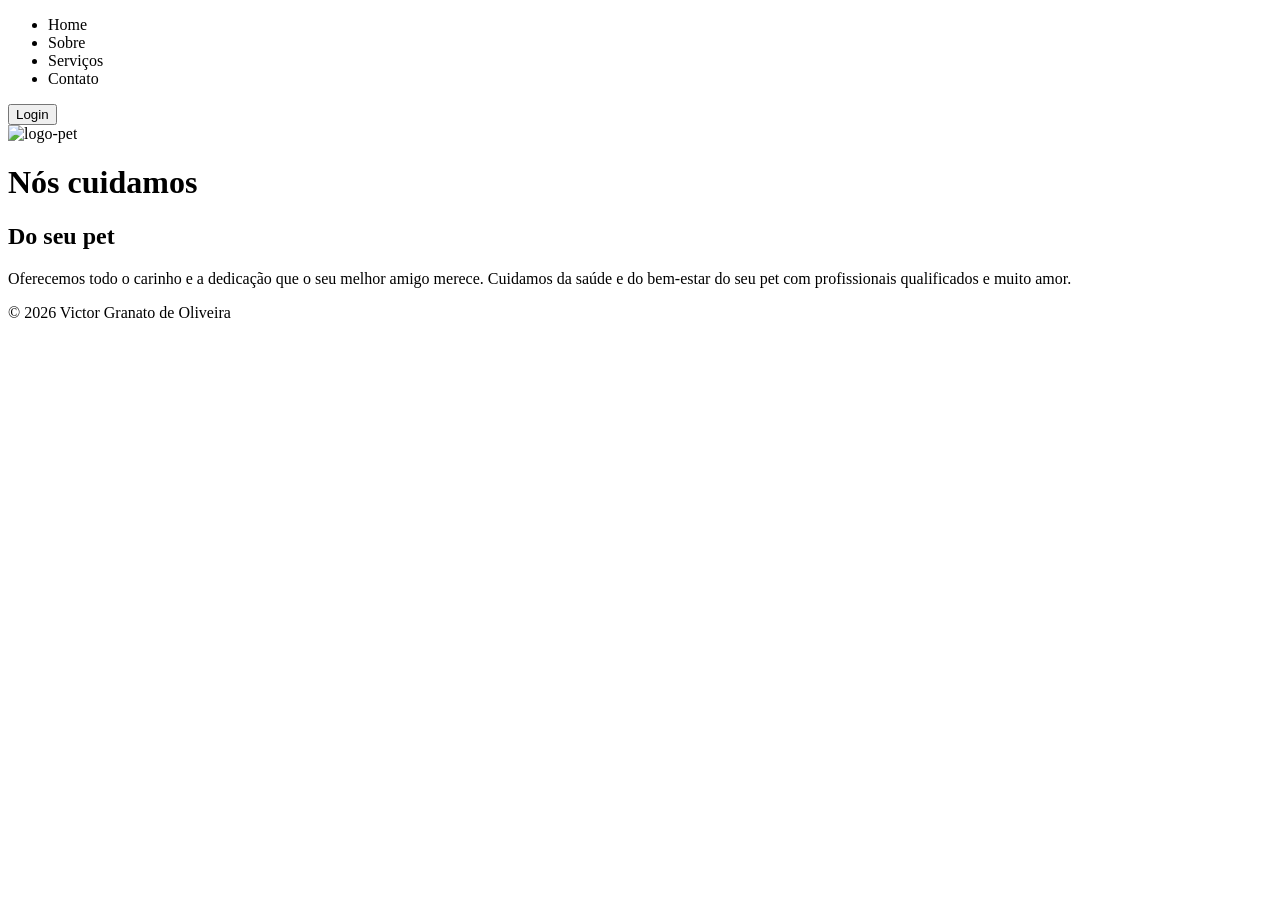
==== index.html @ 25aad233 "Add files via upload" ====
<!DOCTYPE html>
<html lang="en">
<head>
    <meta charset="UTF-8">
    <meta name="viewport" content="width=device-width, initial-scale=1.0">
    <title>Pet Victor</title>
    <link rel="stylesheet" href="">
    <link rel="preconnect" href="https://fonts.googleapis.com">
    <link rel="preconnect" href="https://fonts.gstatic.com" crossorigin>
    <link href="https://fonts.googleapis.com/css2?family=Hanken+Grotesk:ital,wght@0,100..900;1,100..900&display=swap"
        rel="stylesheet">
</head>
<body>
    <header>
        <nav>
            <ul>
                <li><a>Home</a></li>
                <li><a>Sobre</a></li>
                <li><a>Serviços</a></li>
                <li><a>Contato</a></li>
            </ul>
        </nav>
        <button class="botao-login">Login</button>
    </header>
    <main>
        <img src="./img/logo.jpg" alt="logo-pet" class="logo">
        <div class="texto">
            <h1 class="titulo">Nós cuidamos</h1>
            <h2 class="sub-titulo">Do seu pet</h2>
            <p class="paragrafo"> Oferecemos todo o carinho e a dedicação que o seu melhor amigo merece. Cuidamos da
                saúde e
                do bem-estar do seu pet
                com profissionais qualificados e muito amor.</p>
        </div>
    </main>
    <footer>
        <p>&copy; 2026 Victor Granato de Oliveira</p>
    </footer>
    <script src="app.js"></script>
</body>

</html>
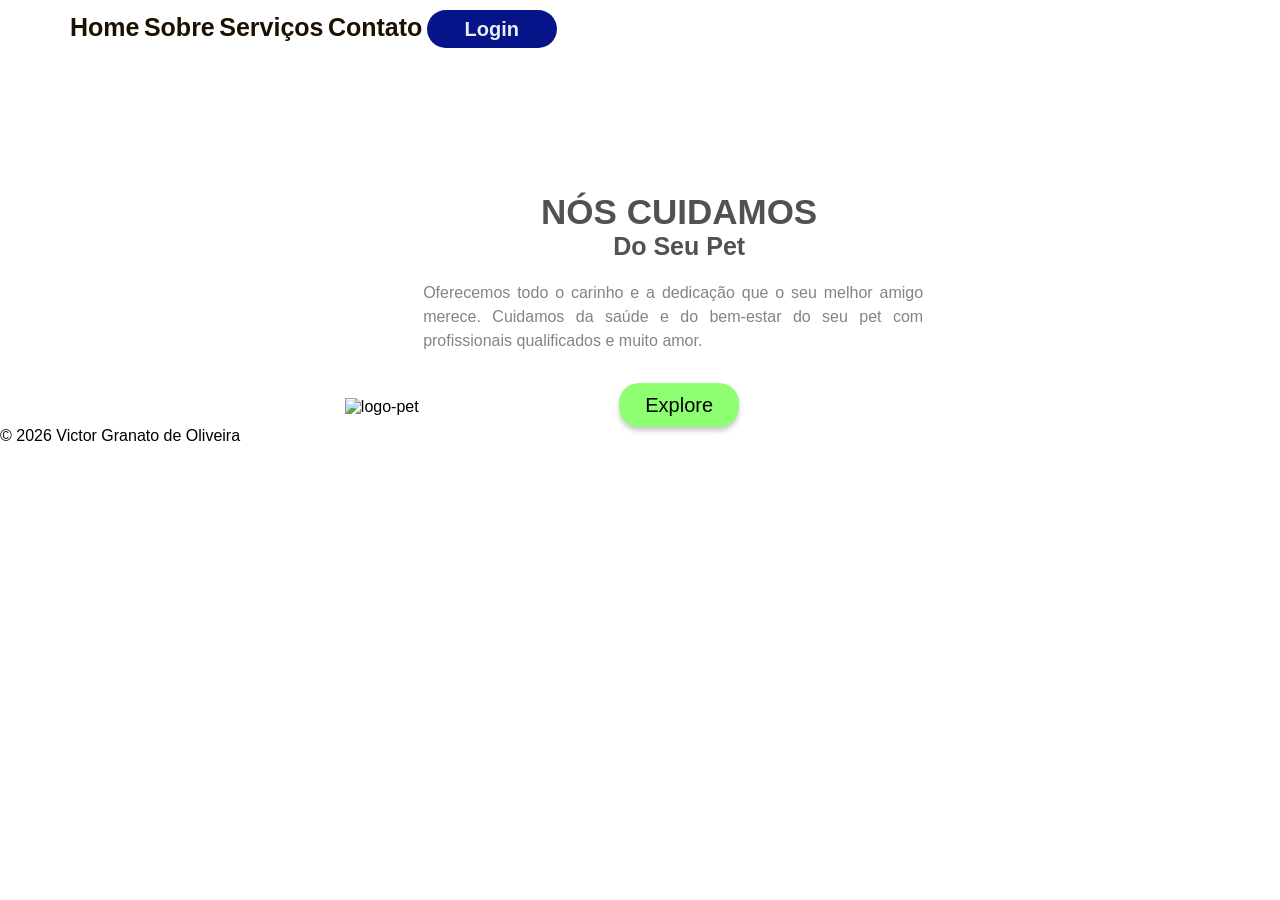
==== commit 21d58688: "projeto final" ====
--- a/index.html
+++ b/index.html
@@ -1,23 +1,26 @@
 <!DOCTYPE html>
 <html lang="en">
+
 <head>
     <meta charset="UTF-8">
+    <meta http-equiv="X-UA-Compatible" content="IE=edge">
     <meta name="viewport" content="width=device-width, initial-scale=1.0">
     <title>Pet Victor</title>
-    <link rel="stylesheet" href="">
+    <link rel="stylesheet" 
+    href="style.css ">
     <link rel="preconnect" href="https://fonts.googleapis.com">
     <link rel="preconnect" href="https://fonts.gstatic.com" crossorigin>
-    <link href="https://fonts.googleapis.com/css2?family=Hanken+Grotesk:ital,wght@0,100..900;1,100..900&display=swap"
-        rel="stylesheet">
+    <link href="https://fonts.googleapis.com/css2?family=Roboto+Slab:wght@100..900&family=Rubik+Spray+Paint&display=swap" rel="stylesheet">
 </head>
+
 <body>
     <header>
         <nav>
             <ul>
-                <li><a>Home</a></li>
-                <li><a>Sobre</a></li>
-                <li><a>Serviços</a></li>
-                <li><a>Contato</a></li>
+                <li><a href="#">Home</a></li>
+                <li><a href="#">Sobre </a></li>
+                <li><a href="#">Serviços</a></li>
+                <li><a href="contato.html">Contato</a></li>
             </ul>
         </nav>
         <button class="botao-login">Login</button>
@@ -25,18 +28,23 @@
     <main>
         <img src="./img/logo.jpg" alt="logo-pet" class="logo">
         <div class="texto">
-            <h1 class="titulo">Nós cuidamos</h1>
-            <h2 class="sub-titulo">Do seu pet</h2>
-            <p class="paragrafo"> Oferecemos todo o carinho e a dedicação que o seu melhor amigo merece. Cuidamos da
+            <h1 class="titulo"> NÓS CUIDAMOS</h1>
+            <h2 class="sub-titulo"> Do Seu Pet</h2>
+            <p class="paragrafo">Oferecemos todo o carinho e a dedicação que o seu melhor amigo merece. Cuidamos da
                 saúde e
                 do bem-estar do seu pet
-                com profissionais qualificados e muito amor.</p>
+                com profissionais qualificados e muito amor.
+            </p>
+            <button class="botao-explore">Explore</button>
         </div>
     </main>
     <footer>
-        <p>&copy; 2026 Victor Granato de Oliveira</p>
+<p>&copy; 2026 Victor Granato de Oliveira </p>
     </footer>
-    <script src="app.js"></script>
+<script src="app.js"></script>
+
+
 </body>
 
-</html>+
+</html>
--- a/style.css
+++ b/style.css
@@ -0,0 +1,98 @@
+* {
+    margin: 0;
+    padding: 0;
+    box-sizing: border-box;
+    font-family: " Roboto Slab", sans-serif;
+}
+
+li {
+    display: inline-block;
+}
+
+nav {
+    display: inline-block;
+}
+
+header {
+    margin: 10px 0px 144px 70px;
+}
+
+a {
+    font-weight: 600;
+    font-size: 25px;
+    line-height: 28px;
+    margin: 0 20 0 0;
+    cursor: pointer;
+    color: #1c1000;
+    transition: opacity 0.2s;
+    text-decoration: none;
+}
+
+a:hover {
+    opacity: 0.8;
+}
+
+.botao-login {
+    width: 130px;
+    height: 38px;
+    border-radius: 200px;
+    background: #061389;
+    border: none;
+    font-size: 20px;
+    font-weight: 600;
+    color: rgb(232, 237, 241);
+    transition: opacity 0.2s;
+}
+
+.botao-login:hover {
+    opacity: 0.8;
+}
+
+logo {
+    width: 40%;
+}
+
+.texto {
+    width: 40%;
+    display: inline-block;
+}
+
+main {
+    text-align: center;
+}
+
+.botao-explore {
+    width: 120px;
+    height: 44px;
+    cursor: pointer;
+    background: #8dff71;
+    border: none;
+    border-radius: 20px;
+    font-size: 20px;
+    font-weight: 500;
+    box-shadow: 0 4px 5px rgba(0, 0, 0, 0.2);
+    transition: opacity 0.3s;
+}
+.botao-explore:hover {
+    opacity: 0.7;
+}
+
+.titulo{
+    font-size: 35px;
+    font-weight: 900;
+    color: #515151;
+}
+.sub-titulo{
+    color: #515151;
+    line-height: 1,5;
+    font-size: 25px;
+}
+.paragrafo{
+    font-size: 16px;
+    font-weight: 400;
+    line-height: 24px;
+    color:#848484;
+    text-align: justify;
+    margin: 20px 0 30px 0;
+    max-width: 500px;
+}
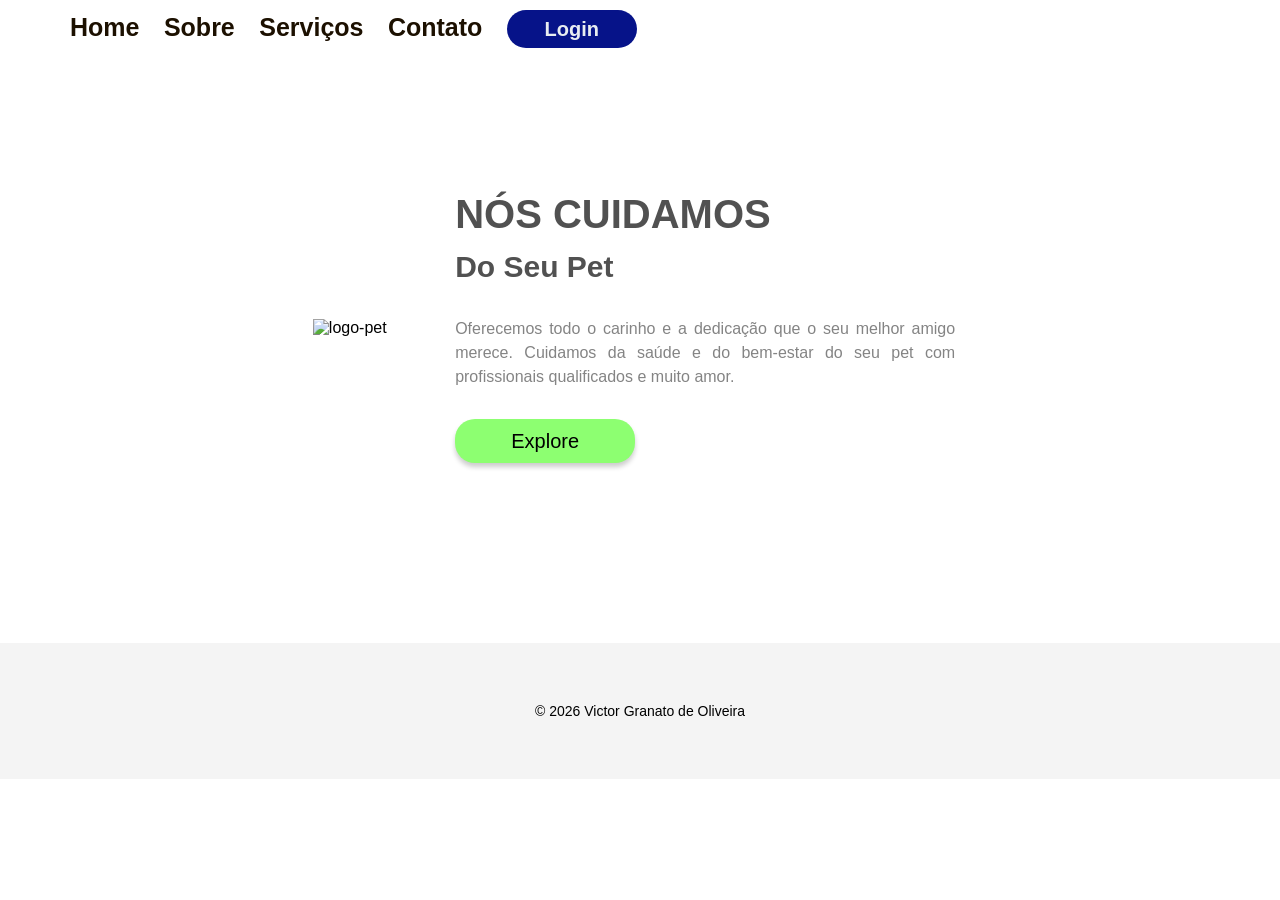
==== commit 17fd5128: "Add files via upload" ====
--- a/index.html
+++ b/index.html
@@ -6,11 +6,12 @@
     <meta http-equiv="X-UA-Compatible" content="IE=edge">
     <meta name="viewport" content="width=device-width, initial-scale=1.0">
     <title>Pet Victor</title>
-    <link rel="stylesheet" 
-    href="style.css ">
+    <link rel="stylesheet" href="style.css ">
     <link rel="preconnect" href="https://fonts.googleapis.com">
     <link rel="preconnect" href="https://fonts.gstatic.com" crossorigin>
-    <link href="https://fonts.googleapis.com/css2?family=Roboto+Slab:wght@100..900&family=Rubik+Spray+Paint&display=swap" rel="stylesheet">
+    <link
+        href="https://fonts.googleapis.com/css2?family=Roboto+Slab:wght@100..900&family=Rubik+Spray+Paint&display=swap"
+        rel="stylesheet">
 </head>
 
 <body>
@@ -20,31 +21,35 @@
                 <li><a href="#">Home</a></li>
                 <li><a href="#">Sobre </a></li>
                 <li><a href="#">Serviços</a></li>
-                <li><a href="contato.html">Contato</a></li>
+                <li><a href="#"contato.html">Contato</a></li>
             </ul>
         </nav>
         <button class="botao-login">Login</button>
     </header>
     <main>
-        <img src="./img/logo.jpg" alt="logo-pet" class="logo">
-        <div class="texto">
-            <h1 class="titulo"> NÓS CUIDAMOS</h1>
-            <h2 class="sub-titulo"> Do Seu Pet</h2>
-            <p class="paragrafo">Oferecemos todo o carinho e a dedicação que o seu melhor amigo merece. Cuidamos da
-                saúde e
-                do bem-estar do seu pet
-                com profissionais qualificados e muito amor.
-            </p>
-            <button class="botao-explore">Explore</button>
+        <div>
+            <img src="./img/consultas-com-cães-de-pacientes-na-clínica-veterinária-ilustração-vetorial-cartoon-vet-médico-mulher-personagem-em-medicina-217205663.webp" alt="logo-pet" class="logo">
+            <div class="texto">
+                <h1 class="titulo"> NÓS CUIDAMOS</h1>
+                <h2 class="sub-titulo"> Do Seu Pet</h2>
+                <p class="paragrafo">Oferecemos todo o carinho e a dedicação que o seu melhor amigo merece. Cuidamos da
+                    saúde e
+                    do bem-estar do seu pet
+                    com profissionais qualificados e muito amor.
+                </p>
+                <button class="botao-explore" onclick="imagemApi()">Explore</button>
+            </div>
+            <img src="" class="img-dog">
         </div>
+
     </main>
     <footer>
-<p>&copy; 2026 Victor Granato de Oliveira </p>
+        <p>&copy; 2026 Victor Granato de Oliveira </p>
     </footer>
-<script src="app.js"></script>
+    <script src="app.js"></script>
 
 
 </body>
 
 
-</html>
+</html>
--- a/style.css
+++ b/style.css
@@ -21,7 +21,7 @@
     font-weight: 600;
     font-size: 25px;
     line-height: 28px;
-    margin: 0 20 0 0;
+    margin: 0 20px 0 0;
     cursor: pointer;
     color: #1c1000;
     transition: opacity 0.2s;
@@ -48,13 +48,17 @@
     opacity: 0.8;
 }
 
-logo {
+.logo {
     width: 40%;
+    vertical-align: middle;
 }
 
 .texto {
     width: 40%;
     display: inline-block;
+    vertical-align: middle;
+    margin: 0 0 0 5%;
+    text-align: left;
 }
 
 main {
@@ -62,7 +66,7 @@
 }
 
 .botao-explore {
-    width: 120px;
+    width: 180px;
     height: 44px;
     cursor: pointer;
     background: #8dff71;
@@ -73,26 +77,84 @@
     box-shadow: 0 4px 5px rgba(0, 0, 0, 0.2);
     transition: opacity 0.3s;
 }
+
 .botao-explore:hover {
     opacity: 0.7;
 }
 
-.titulo{
-    font-size: 35px;
+.titulo {
+    font-size: 40px;
     font-weight: 900;
     color: #515151;
 }
-.sub-titulo{
+
+.sub-titulo {
     color: #515151;
-    line-height: 1,5;
-    font-size: 25px;
+    line-height: 60px;
+    font-size: 30px;
 }
-.paragrafo{
+
+.paragrafo {
     font-size: 16px;
     font-weight: 400;
     line-height: 24px;
-    color:#848484;
+    color: #848484;
     text-align: justify;
     margin: 20px 0 30px 0;
     max-width: 500px;
+}
+
+footer {
+    text-align: center;
+    background: #f4f4f4;
+    padding: 60px;
+    font-size: 14px;
+    margin-top: 100px;
+}
+
+.img-dog {
+    display: block;
+    width: 60%;
+    height: 450px object-fit: cover;
+    margin: 80px auto 0 auto;
+    border-radius: 15px;
+}
+
+@media (max-width:768px) {
+    header {
+        margin: 30px 0px 60px 70px;
+        text-align: center;
+        width: 100%;
+    }
+
+    a {
+        font-weight: 500;
+        font-size: 16px;
+        line-height: 28px;
+        margin: 0 5px 0 0;
+
+    }
+
+    .botao-login {
+        width: 90px;
+        height: 32px;
+        border-radius: 15px;
+        font-size: 16px;
+        font-weight: 500;
+    }
+
+    .logo {
+        width: 40%;
+        display: block;
+        margin: 0 auto 50px auto;
+    }
+
+    .texto {
+        width: 80%;
+        text-align: center;
+    }
+
+    .titulo {
+        font-size: 30px;
+    }
 }
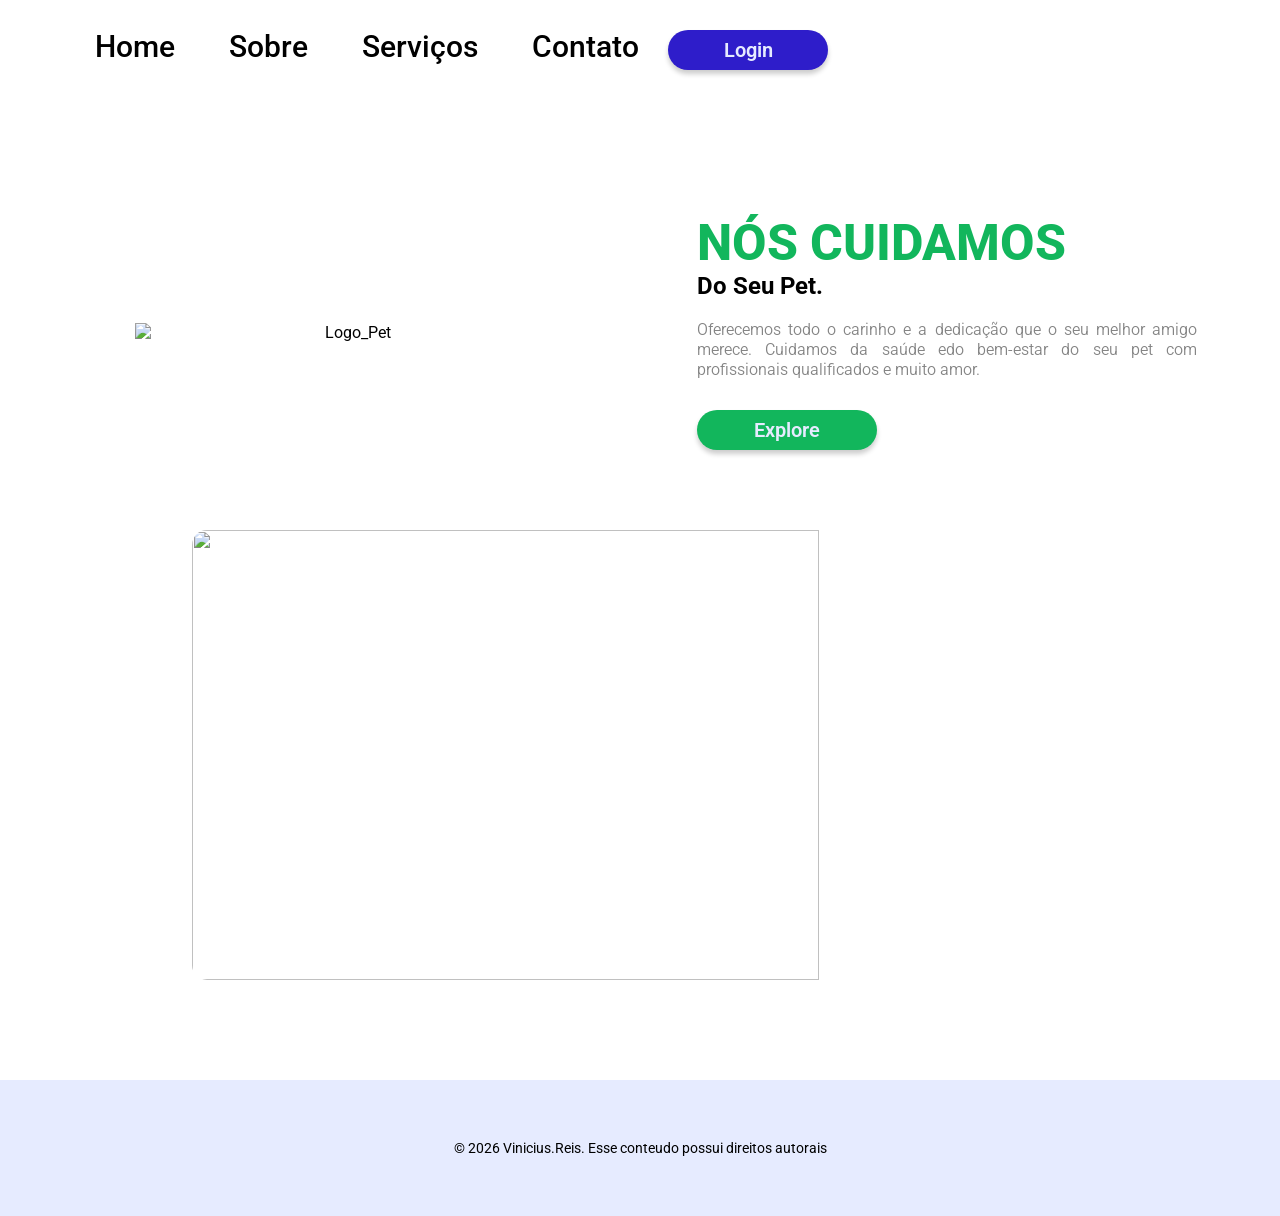
==== commit ce98e5dd: "Add files via upload" ====
--- a/index.html
+++ b/index.html
@@ -1,55 +1,52 @@
-<!DOCTYPE html>
-<html lang="en">
-
-<head>
-    <meta charset="UTF-8">
-    <meta http-equiv="X-UA-Compatible" content="IE=edge">
-    <meta name="viewport" content="width=device-width, initial-scale=1.0">
-    <title>Pet Victor</title>
-    <link rel="stylesheet" href="style.css ">
-    <link rel="preconnect" href="https://fonts.googleapis.com">
-    <link rel="preconnect" href="https://fonts.gstatic.com" crossorigin>
-    <link
-        href="https://fonts.googleapis.com/css2?family=Roboto+Slab:wght@100..900&family=Rubik+Spray+Paint&display=swap"
-        rel="stylesheet">
-</head>
-
-<body>
-    <header>
-        <nav>
-            <ul>
-                <li><a href="#">Home</a></li>
-                <li><a href="#">Sobre </a></li>
-                <li><a href="#">Serviços</a></li>
-                <li><a href="#"contato.html">Contato</a></li>
-            </ul>
-        </nav>
-        <button class="botao-login">Login</button>
-    </header>
-    <main>
-        <div>
-            <img src="./img/consultas-com-cães-de-pacientes-na-clínica-veterinária-ilustração-vetorial-cartoon-vet-médico-mulher-personagem-em-medicina-217205663.webp" alt="logo-pet" class="logo">
-            <div class="texto">
-                <h1 class="titulo"> NÓS CUIDAMOS</h1>
-                <h2 class="sub-titulo"> Do Seu Pet</h2>
-                <p class="paragrafo">Oferecemos todo o carinho e a dedicação que o seu melhor amigo merece. Cuidamos da
-                    saúde e
-                    do bem-estar do seu pet
-                    com profissionais qualificados e muito amor.
-                </p>
-                <button class="botao-explore" onclick="imagemApi()">Explore</button>
-            </div>
-            <img src="" class="img-dog">
-        </div>
-
-    </main>
-    <footer>
-        <p>&copy; 2026 Victor Granato de Oliveira </p>
-    </footer>
-    <script src="app.js"></script>
-
-
-</body>
-
-
-</html>+<!DOCTYPE html>
+<html lang="en">
+
+<head>
+    <meta charset="UTF-8">
+    <meta name="viewport" content="width=device-width, initial-scale=1.0">
+    <title>PetShop do Reis</title>
+    <link rel="stylesheet" href="style.css">
+    <link rel="preconnect" href="https://fonts.googleapis.com">
+    <link rel="preconnect" href="https://fonts.gstatic.com" crossorigin>
+    <link
+        href="https://fonts.googleapis.com/css2?family=Brygada+1918:ital,wght@0,400..700;1,400..700&family=Climate+Crisis:YEAR@1979&family=Luckiest+Guy&family=Roboto:ital,wght@0,100..900;1,100..900&display=swap"
+        rel="stylesheet">
+</head>
+
+<body>
+    <header>
+        <nav>
+            <ul>
+                <li><a href ='index.html'class="link-menu">Home</a></li>
+                <li><a class="link-menu">Sobre</a></li>
+                <li><a href= 'servicos.html'class="link-menu">Serviços</a></li>
+                <li><a class="link-menu">Contato</a></li>
+            </ul>
+        </nav>
+        <button class="botaoL">Login</button>
+    </header>
+    <main>
+    <div>
+
+    
+        <img src="./img/logo.jpg" alt="Logo_Pet" class="logo">
+        <div class="texto">
+            <h1 class="titulo">NÓS CUIDAMOS</h1>
+            <h2 class="subtitulo">Do Seu Pet.</h2>
+            <p class="paragrafo"> Oferecemos todo o carinho e a dedicação que o seu melhor amigo merece. Cuidamos da
+                saúde edo bem-estar
+                do seu pet com profissionais qualificados e muito amor.</p>
+            <button class="botaoE" onclick="imagemApi()">Explore</button>
+  
+    </main>
+</div class = dogs-div>
+<img src="" class="img-dog">
+</div>
+    <footer>
+        <p>&copy; 2026 Vinicius.Reis. Esse conteudo possui direitos autorais</p>
+    </footer>
+
+    <script src="app.js"></script>
+</body>
+
+</html>
--- a/style.css
+++ b/style.css
@@ -1,160 +1,225 @@
-* {
-    margin: 0;
-    padding: 0;
-    box-sizing: border-box;
-    font-family: " Roboto Slab", sans-serif;
-}
-
-li {
-    display: inline-block;
-}
-
-nav {
-    display: inline-block;
-}
-
-header {
-    margin: 10px 0px 144px 70px;
-}
-
-a {
-    font-weight: 600;
-    font-size: 25px;
-    line-height: 28px;
-    margin: 0 20px 0 0;
-    cursor: pointer;
-    color: #1c1000;
-    transition: opacity 0.2s;
-    text-decoration: none;
-}
-
-a:hover {
-    opacity: 0.8;
-}
-
-.botao-login {
-    width: 130px;
-    height: 38px;
-    border-radius: 200px;
-    background: #061389;
-    border: none;
-    font-size: 20px;
-    font-weight: 600;
-    color: rgb(232, 237, 241);
-    transition: opacity 0.2s;
-}
-
-.botao-login:hover {
-    opacity: 0.8;
-}
-
-.logo {
-    width: 40%;
-    vertical-align: middle;
-}
-
-.texto {
-    width: 40%;
-    display: inline-block;
-    vertical-align: middle;
-    margin: 0 0 0 5%;
-    text-align: left;
-}
-
-main {
-    text-align: center;
-}
-
-.botao-explore {
-    width: 180px;
-    height: 44px;
-    cursor: pointer;
-    background: #8dff71;
-    border: none;
-    border-radius: 20px;
-    font-size: 20px;
-    font-weight: 500;
-    box-shadow: 0 4px 5px rgba(0, 0, 0, 0.2);
-    transition: opacity 0.3s;
-}
-
-.botao-explore:hover {
-    opacity: 0.7;
-}
-
-.titulo {
-    font-size: 40px;
-    font-weight: 900;
-    color: #515151;
-}
-
-.sub-titulo {
-    color: #515151;
-    line-height: 60px;
-    font-size: 30px;
-}
-
-.paragrafo {
-    font-size: 16px;
-    font-weight: 400;
-    line-height: 24px;
-    color: #848484;
-    text-align: justify;
-    margin: 20px 0 30px 0;
-    max-width: 500px;
-}
-
-footer {
-    text-align: center;
-    background: #f4f4f4;
-    padding: 60px;
-    font-size: 14px;
-    margin-top: 100px;
-}
-
-.img-dog {
-    display: block;
-    width: 60%;
-    height: 450px object-fit: cover;
-    margin: 80px auto 0 auto;
-    border-radius: 15px;
-}
-
-@media (max-width:768px) {
-    header {
-        margin: 30px 0px 60px 70px;
-        text-align: center;
-        width: 100%;
-    }
-
-    a {
-        font-weight: 500;
-        font-size: 16px;
-        line-height: 28px;
-        margin: 0 5px 0 0;
-
-    }
-
-    .botao-login {
-        width: 90px;
-        height: 32px;
-        border-radius: 15px;
-        font-size: 16px;
-        font-weight: 500;
-    }
-
-    .logo {
-        width: 40%;
-        display: block;
-        margin: 0 auto 50px auto;
-    }
-
-    .texto {
-        width: 80%;
-        text-align: center;
-    }
-
-    .titulo {
-        font-size: 30px;
-    }
+* {
+    margin: 0;
+    padding: 0;
+    box-sizing: border-box;
+    font-family: 'Roboto', sans-serif;
+}
+
+li {
+    display: inline-block;
+}
+
+nav {
+    display: inline-block;
+}
+
+header {
+    margin: 30px 0px 144px 70px;
+}
+
+a {
+    font-weight: 500;
+    font-size: 30px;
+    line-height: 30px;
+    margin: 25px;
+    cursor: pointer;
+    color: #000000;
+    transition: opacity 0.2;
+    text-decoration: none;
+}
+
+a:hover {
+    opacity: 0.8;
+}
+
+.botaoL {
+    width: 160px;
+    height: 40px;
+    border-radius: 30px;
+    background: #2e1dca;
+    border: none;
+    font-size: 20px;
+    font-weight: 600;
+    color: #E6EBFF;
+    box-shadow: 0 4px 5px rgba(0, 0, 0, 0.2);
+    transition: opacity 0.2s;
+}
+
+.botaoL:hover {
+    opacity: 0.8;
+
+}
+
+.logo {
+    width: 40%;
+    max-width: 430px;
+
+    display: inline-block;
+    vertical-align: middle;
+    margin: 0 5%;
+
+
+
+}
+
+.texto {
+
+    width: 40%;
+    display: inline-block;
+    vertical-align: middle;
+    margin: 0 0 0 5%;
+    text-align: left;
+}
+
+main {
+    text-align: center;
+}
+
+.botaoE {
+    width: 180px;
+    height: 40px;
+    border-radius: 30px;
+    cursor: pointer;
+    background: #12b65c;
+    border: none;
+    font-size: 20px;
+    font-weight: 600;
+    color: #E6EBFF;
+    box-shadow: 0 4px 5px rgba(0, 0, 0, 0.2);
+    transition: opacity 0.3s;
+}
+
+.botaoE:hover {
+    opacity: 0.8;
+}
+
+.titulo {
+    font-size: 50px;
+    font-weight: 800;
+    color: #12b65c;
+}
+
+.sub-titulo {
+    font-size: 30px;
+    color: #515151;
+    line-height: 60px;
+
+}
+
+.paragrafo {
+    font-size: 16px;
+    font-weight: 350;
+    line-height: 20px;
+    color: #848484;
+    text-align: justify;
+    margin: 20px 0 30px 0;
+    max-width: 500px;
+}
+
+footer {
+    text-align: center;
+    background: #E6EBFF;
+    padding: 60px;
+    font-size: 14px;
+    margin-top: 100px;
+}
+
+.img-dog {
+    display: block;
+    width: 70%;
+    height: 450px;
+    object-fit: cover;
+    margin: 80px auto 0 auto;
+    border-radius: 15px;
+}
+
+.servicos {
+    padding: 10px 0 100px 0;
+
+}
+
+.h2-servicos {
+    font-weight: 500;
+}
+
+.preco {}
+
+.lista-servicos {
+    width: 240px;
+    display: block;
+    text-transform: none;
+    color: #0c0c0c;
+    border: 2px solid;
+    margin: 0 60px;
+    padding: 20px 0;
+    border-radius: 15px;
+    translation: box-shadow 0.5s, transform 0.2s;
+}
+
+.lista-servicos:hover {
+    box-shadow: 0 2px 5px rgba(39, 77, 130, 0.916);
+    transforms: translateY(-2px);
+}
+
+.img-card {
+    width: 70%;
+}
+
+@media (max-width:768px) {
+    header {
+        margin: 30px 0px 60px 0;
+        text-align: center;
+        width: 100%;
+
+    }
+
+    a {
+        font-weight: 500;
+        font-size: 16px;
+        line-height: 28px;
+        margin: 0 20px 0 0;
+    }
+
+    .botaoL {
+        width: 90px;
+        height: 32px;
+        border-radius: 15px;
+
+        border: none;
+        font-size: 16px;
+        font-weight: 500;
+
+
+    }
+
+    .logo {
+        width: 40%;
+        display: block;
+        margin: 0 auto 50px auto;
+    }
+
+    .texto {
+        width: 80%;
+        text-align: center;
+    }
+
+    .titulo {
+        font-size: 30px;
+
+    }
+
+    .img-dog {
+        max-height: 250px;
+    }
+
+    .h2-servicos {
+        font-weight: 400;
+        font-size: 22px ;
+    }
+
+    .lista-servicos {
+        width: 200px;
+        margin: 17px 10px;
+        padding: 16px 0;
+    }
 }
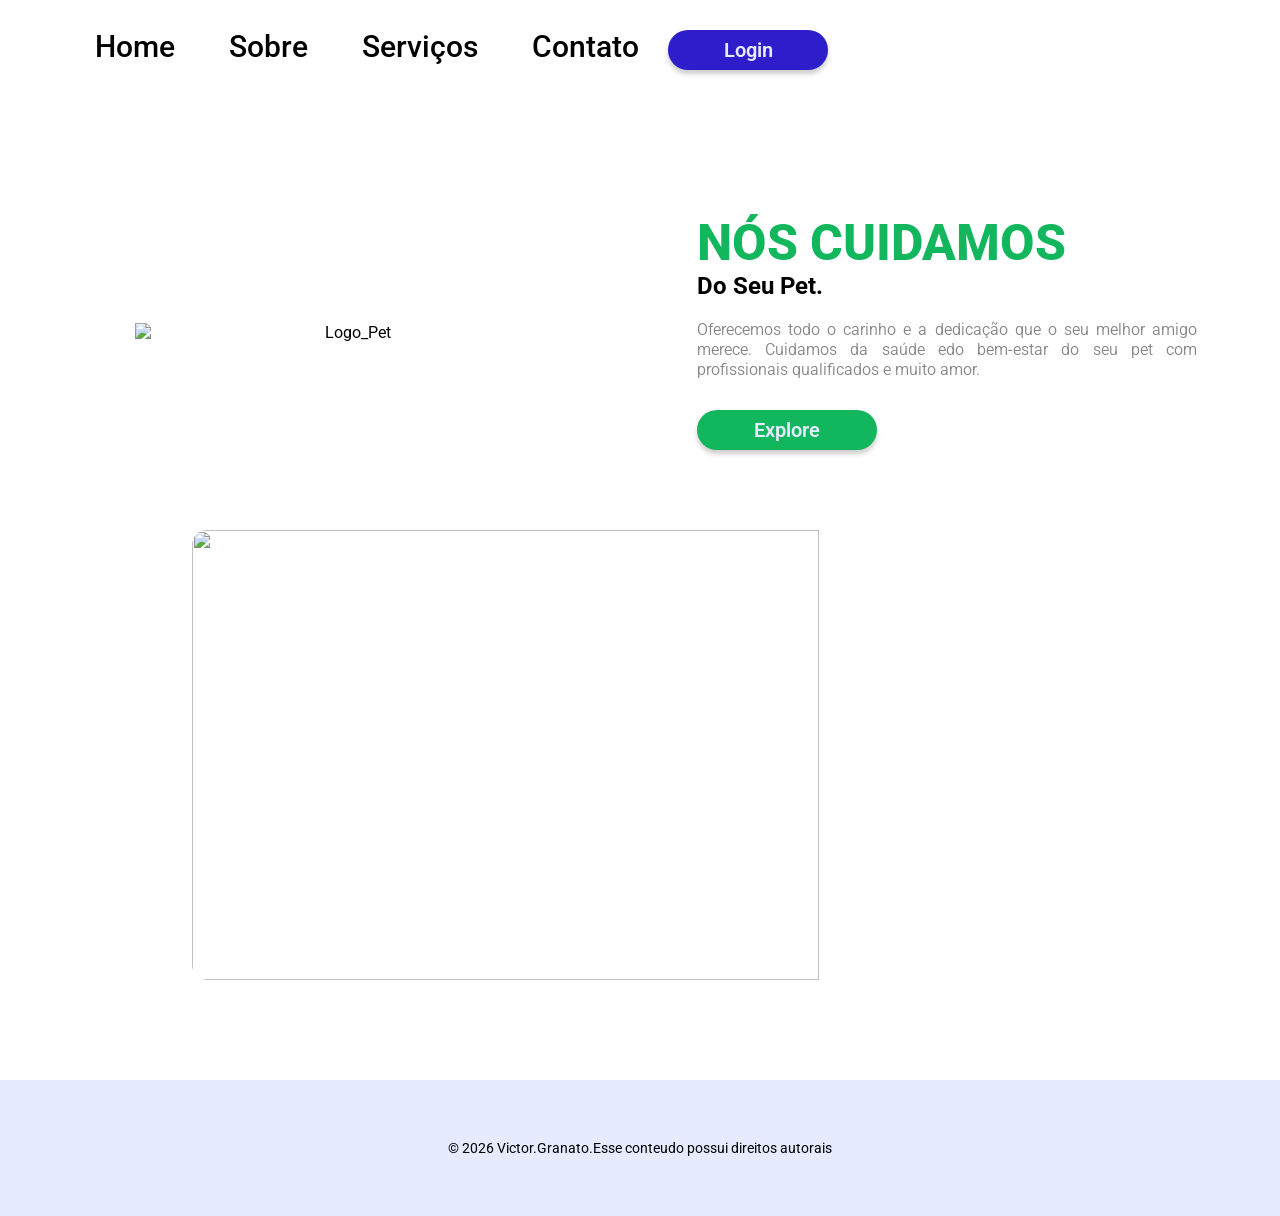
==== commit e5f1ad38: "Update index.html" ====
--- a/index.html
+++ b/index.html
@@ -43,7 +43,7 @@
 <img src="" class="img-dog">
 </div>
     <footer>
-        <p>&copy; 2026 Vinicius.Reis. Esse conteudo possui direitos autorais</p>
+        <p>&copy; 2026 Victor.Granato.Esse conteudo possui direitos autorais</p>
     </footer>
 
     <script src="app.js"></script>
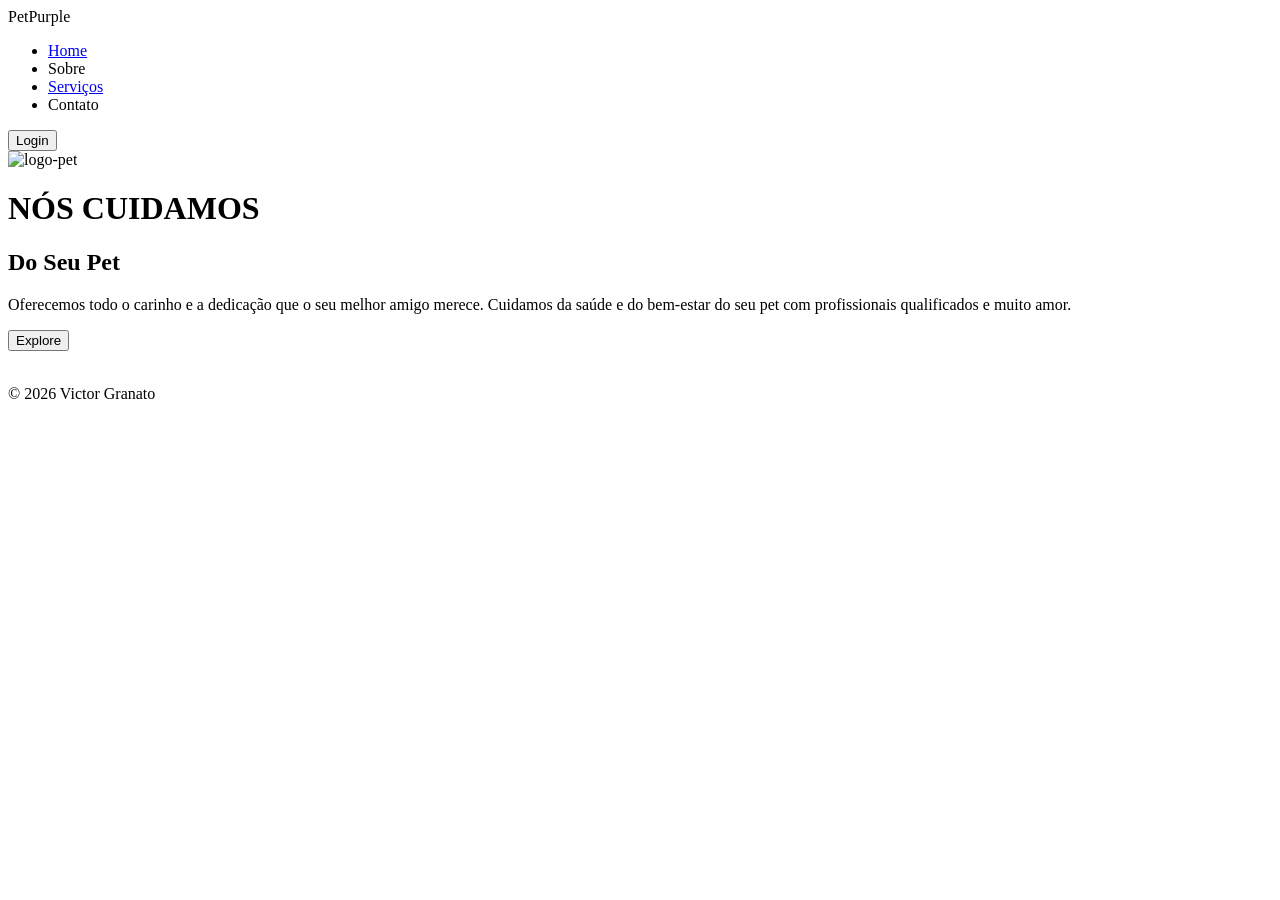
==== commit e8483962: "Add initial HTML structure for Pet Serviços" ====
--- a/index.html
+++ b/index.html
@@ -1,52 +1,50 @@
-<!DOCTYPE html>
-<html lang="en">
-
-<head>
-    <meta charset="UTF-8">
-    <meta name="viewport" content="width=device-width, initial-scale=1.0">
-    <title>PetShop do Reis</title>
-    <link rel="stylesheet" href="style.css">
-    <link rel="preconnect" href="https://fonts.googleapis.com">
-    <link rel="preconnect" href="https://fonts.gstatic.com" crossorigin>
-    <link
-        href="https://fonts.googleapis.com/css2?family=Brygada+1918:ital,wght@0,400..700;1,400..700&family=Climate+Crisis:YEAR@1979&family=Luckiest+Guy&family=Roboto:ital,wght@0,100..900;1,100..900&display=swap"
-        rel="stylesheet">
-</head>
-
-<body>
-    <header>
-        <nav>
-            <ul>
-                <li><a href ='index.html'class="link-menu">Home</a></li>
-                <li><a class="link-menu">Sobre</a></li>
-                <li><a href= 'servicos.html'class="link-menu">Serviços</a></li>
-                <li><a class="link-menu">Contato</a></li>
-            </ul>
-        </nav>
-        <button class="botaoL">Login</button>
-    </header>
-    <main>
-    <div>
-
-    
-        <img src="./img/logo.jpg" alt="Logo_Pet" class="logo">
-        <div class="texto">
-            <h1 class="titulo">NÓS CUIDAMOS</h1>
-            <h2 class="subtitulo">Do Seu Pet.</h2>
-            <p class="paragrafo"> Oferecemos todo o carinho e a dedicação que o seu melhor amigo merece. Cuidamos da
-                saúde edo bem-estar
-                do seu pet com profissionais qualificados e muito amor.</p>
-            <button class="botaoE" onclick="imagemApi()">Explore</button>
-  
-    </main>
-</div class = dogs-div>
-<img src="" class="img-dog">
-</div>
-    <footer>
-        <p>&copy; 2026 Victor.Granato.Esse conteudo possui direitos autorais</p>
-    </footer>
-
-    <script src="app.js"></script>
-</body>
-
-</html>
+<!DOCTYPE html>
+<html lang="en">
+
+<head>
+    <meta charset="UTF-8">
+    <meta name="viewport" content="width=device-width, initial-scale=1.0">
+    <title>Pet Serviços</title>
+    <link rel="stylesheet" href="style.css">
+    <link rel="preconnect" href="https://fonts.googleapis.com">
+    <link rel="preconnect" href="https://fonts.gstatic.com" crossorigin>
+    <link href="https://fonts.googleapis.com/css2?family=Oswald:wght@200..700&display=swap" rel="stylesheet">
+</head>
+
+<body>
+   <header>
+        <div class="nome"><span class="n1">Pet</span><span class="n2">Purple</span></div>
+        <nav>
+            <ul>
+                <li><a href="index.html" link-menu">Home</a></li>
+                <li><a class="link-menu">Sobre</a></li>
+                <li><a href="serviços.html" class="link-menu">Serviços</a></li>
+                <li><a class="link-menu">Contato</a></li>
+            </ul>
+        </nav>
+        <button class="botao-login">Login</button>
+    </header>
+    <main>
+        <img src="./img/images.jpeg" alt="logo-pet" class="logo">
+        <div class="texto">
+            <h1 class="titulo">NÓS CUIDAMOS</h1>
+            <h2 class="sub-titulo">Do Seu Pet</h2>
+            <p class="paragrafo"> Oferecemos todo o carinho e a dedicação que o seu melhor amigo merece. Cuidamos da
+                saúde e do bem-estar do seu pet
+                com profissionais qualificados e muito amor.</p>
+                <button class="botao-explore" onclick="imagemApi()">Explore</button>
+
+    </main>
+    </div class=dogs-div>
+        <img src="" class="img-dog">
+        </div>
+    <footer>
+        <p>&copy; 2026 Victor Granato</p>
+    </footer>
+
+
+
+    <script src="app.js"></script>
+</body>
+
+</html>
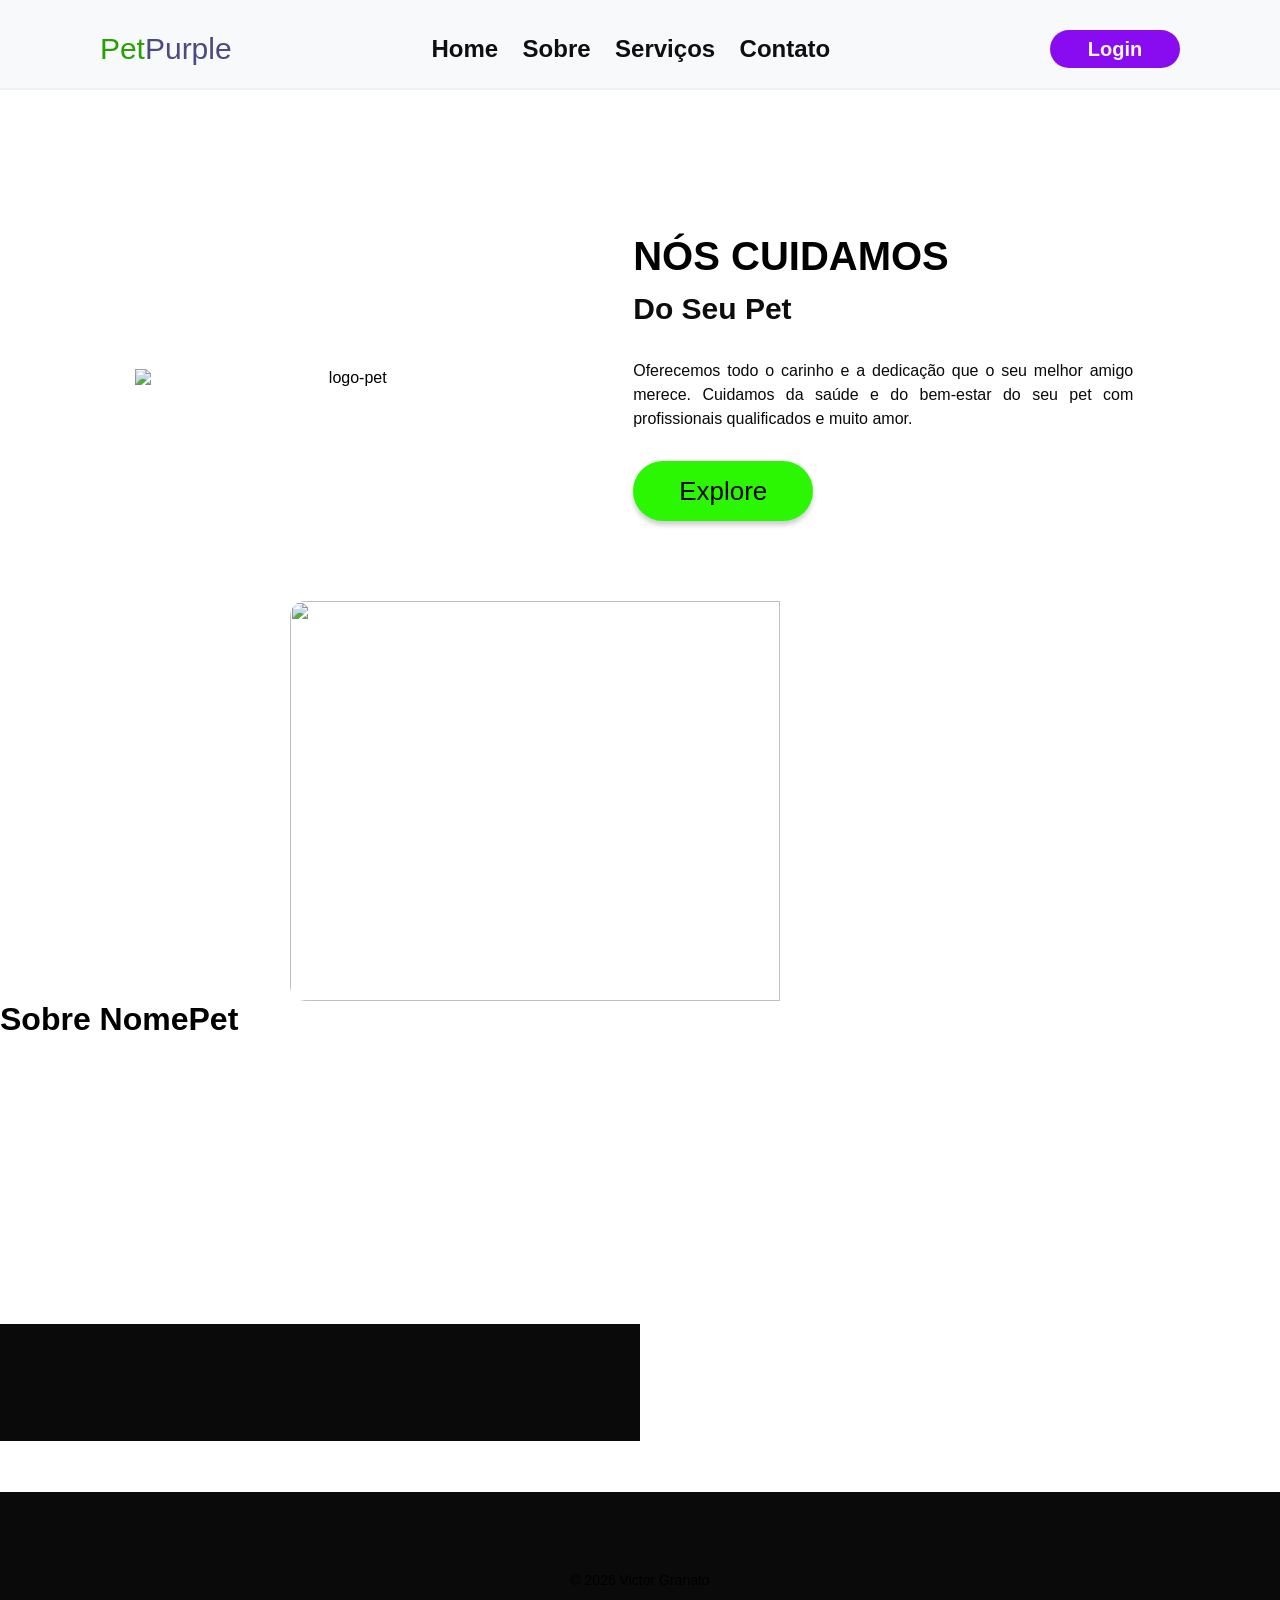
==== commit 4a9fdc47: "Update index.html with video section and fixes Added a video section about 'NomePet' and fixed HTML " ====
--- a/index.html
+++ b/index.html
@@ -33,11 +33,15 @@
                 saúde e do bem-estar do seu pet
                 com profissionais qualificados e muito amor.</p>
                 <button class="botao-explore" onclick="imagemApi()">Explore</button>
-
+        <div/>        
     </main>
     </div class=dogs-div>
         <img src="" class="img-dog">
         </div>
+        <selection class="sobre">
+            <h1 class="titulo-videp">Sobre NomePet</h1>
+            <iframe class="video" width="426" height="240" src="https://www.youtube.com/embed/6v4OgilckIc" title="10 minutos dos cachorrinhos MAIS FOFOS do mundo 🐶❤️" frameborder="0" allow="accelerometer; autoplay; clipboard-write; encrypted-media; gyroscope; picture-in-picture; web-share" referrerpolicy="strict-origin-when-cross-origin" allowfullscreen></iframe>
+        </selection>
     <footer>
         <p>&copy; 2026 Victor Granato</p>
     </footer>
--- a/style.css
+++ b/style.css
@@ -0,0 +1,265 @@
+*{
+    margin:0;
+    padding:0;
+    box-sizing: border-box;
+    font-family:'Oswald', sans-serif ;
+}
+
+li{
+    display:inline-block;
+}
+nav{
+    display:inline-block;
+}
+header{
+    margin:0px 0px 144px 0px;
+    background-color: #f8f9fa;
+    padding: 30px 0 20px 0;
+    border-bottom: 2px solid #f0f0f0;
+    
+    display:flex;
+    align-items: center;
+    justify-content: space-around;
+
+}
+.nome{
+    font-size: 30px;
+    font-weight: 500;
+}
+.n1{
+color:#28a004
+}
+.n2{
+color: rgba(9, 5, 82, 0.723);
+}
+a{
+    font-weight: 600;
+    font-size: 24px;
+    line-height: 28px;
+    margin: 0 20px 0 0 ;
+    cursor:pointer;
+    color:rgb(15, 15, 15);
+    transition:opacity 0.2s;
+    text-decoration: none
+}
+a:hover{
+opacity: 0.8;
+}
+
+.botao-login{
+    width: 130px;
+    height:38px ;
+    border-radius: 20px;
+    background-color: rgb(137, 12, 240);
+    border:none;
+    font-size: 20px;
+    font-weight: 600;
+    color:rgb(247, 248, 245);
+    transition:opacity 0.2s;
+}
+
+.botao-login:hover{
+    opacity: 0.8;
+    background-color: rgb(90, 47, 47);
+}
+
+.logo{
+    width: 40%;
+    max-width: 430px;
+    /*terceira aula*/
+    display: inline-block;
+    vertical-align: middle;
+    margin:0 5;
+}
+.texto{
+    width: 40%;
+    display:inline-block;
+    vertical-align: middle;
+    margin: 0 0 0 5%;
+    text-align: left;
+}
+main{
+    text-align: center;
+}
+.botao-explore{
+    width: 180px;
+    height: 60px;
+    cursor: pointer;
+    background: rgb(44, 247, 3);
+    border:none;
+    border-radius: 30px;
+    font-size: 26px;
+    font-weight: 400;
+    box-shadow: 0 4px 5px rgba(0, 0, 0, 0.2);
+    transition: opacity 0.4s;
+    text-decoration: none;
+}
+
+.botao-explore:houver {
+opacity: 0,7;
+}
+
+.titulo{
+    font-size: 40px;
+    font-weight: 900;;
+    color:rgb(0, 0, 0)
+}
+.sub-titulo{
+    color:rgb(13, 13, 14);
+    line-height: 60px;
+    font-size: 30px;
+}
+.paragrafo{
+    font-size: 16px;
+    font-weight: 400;
+    line-height: 24px;
+    color:rgb(10, 9, 9);
+    text-align: justify;
+    margin: 20px 0 30px 0;
+    max-width: 500px;
+
+}
+footer{
+    text-align: center;
+    background-color: #0a0a0a;
+    padding: 80px 0 80px 0;
+    font-size: 14px;
+    margin-top: 100px;
+    color: f0f0f0;
+
+}
+.img-dog{
+    display: block;
+    width: 70%;
+    max-width: 700px;
+    height: 400px;
+    object-fit: cover;
+    margin: 80px auto 0 auto;
+    border-radius: 15px;
+}
+.sobre{
+    padding: 50px 0;
+    background-color: #0a0a0a;
+
+}
+.video{
+    display: block
+    margin: 0 auto 0 auto;
+    width: 70%;
+    max-width: 640px;
+    height: 350px;
+    border-radius: 15px;
+}
+.titulo-video{
+
+}
+.card-secao{
+    padding: 10px 0 100px 0;
+}
+.servicos{
+    padding: 10px 0 100px 0;
+
+}
+.h2-servicos{
+font-weight: 500;
+}
+.lista-servicos{
+    width: 200px;
+    /* inline <a> <span> <img>*/
+    /* <p> <h1> <div> block*/
+    display:block;
+    text-decoration: none;
+    color:#515151;
+    border: 2px solid;
+    margin: 0 50px;
+    padding: 20px 0;
+    border-radius: 15px;
+    transition:box-shadow 0.2s, transform 0.2s ;
+}
+.lista-servicos:hover{
+    box-shadow: 0 2px 5px rgba(30, 40, 134, 0.719);
+    transform: translateY(-2px);
+}
+.img-card{
+    width: 70%;
+
+}
+
+.agenda{
+    width: 220px;
+    height:38px ;
+    border-radius: 10px;
+    background-color: rgb(47, 0, 85);
+    border:none;
+    font-size: 18px;
+    cursor:pointer;
+    color:rgb(136, 255, 0);
+    transition:scale 0.3s;
+}
+
+.botao-login:hover{
+    opacity: 0.8;
+    scale: 1.02;
+
+}
+
+
+@media (max-width: 768px){
+    header{
+    margin:30px 0px 60px 0;
+    text-align: center;
+    width: 100%;
+}
+.nome{
+    display:none;
+}
+a{
+    font-weight: 500;
+    font-size: 16px;
+    line-height: 28px;
+    margin: 0 5px 0 0 ;
+    
+}
+
+.botao-login{
+    width: 90px;
+    height: 32px ;
+    border-radius: 15px;
+    
+    font-size: 16px;
+    font-weight: 600;
+
+}
+
+.logo{
+    width: 40%;
+    max-width: 430px;
+    display: inline block;
+    margin: 0 5%;
+    border-radius: 15px;
+
+}
+
+.texto{
+    width: 80%; 
+    text-align: center;
+
+}
+.titulo{
+    font-size: 30px;
+}
+.img-dog{
+    max-height: 250px;
+}
+.h2-servicos{
+font-weight: 400;
+font-size: 22px;
+}
+
+}
+.lista-servicos{
+    width: 200px;  
+    margin: 17px 10px;
+    padding: 16px 0;
+  
+}
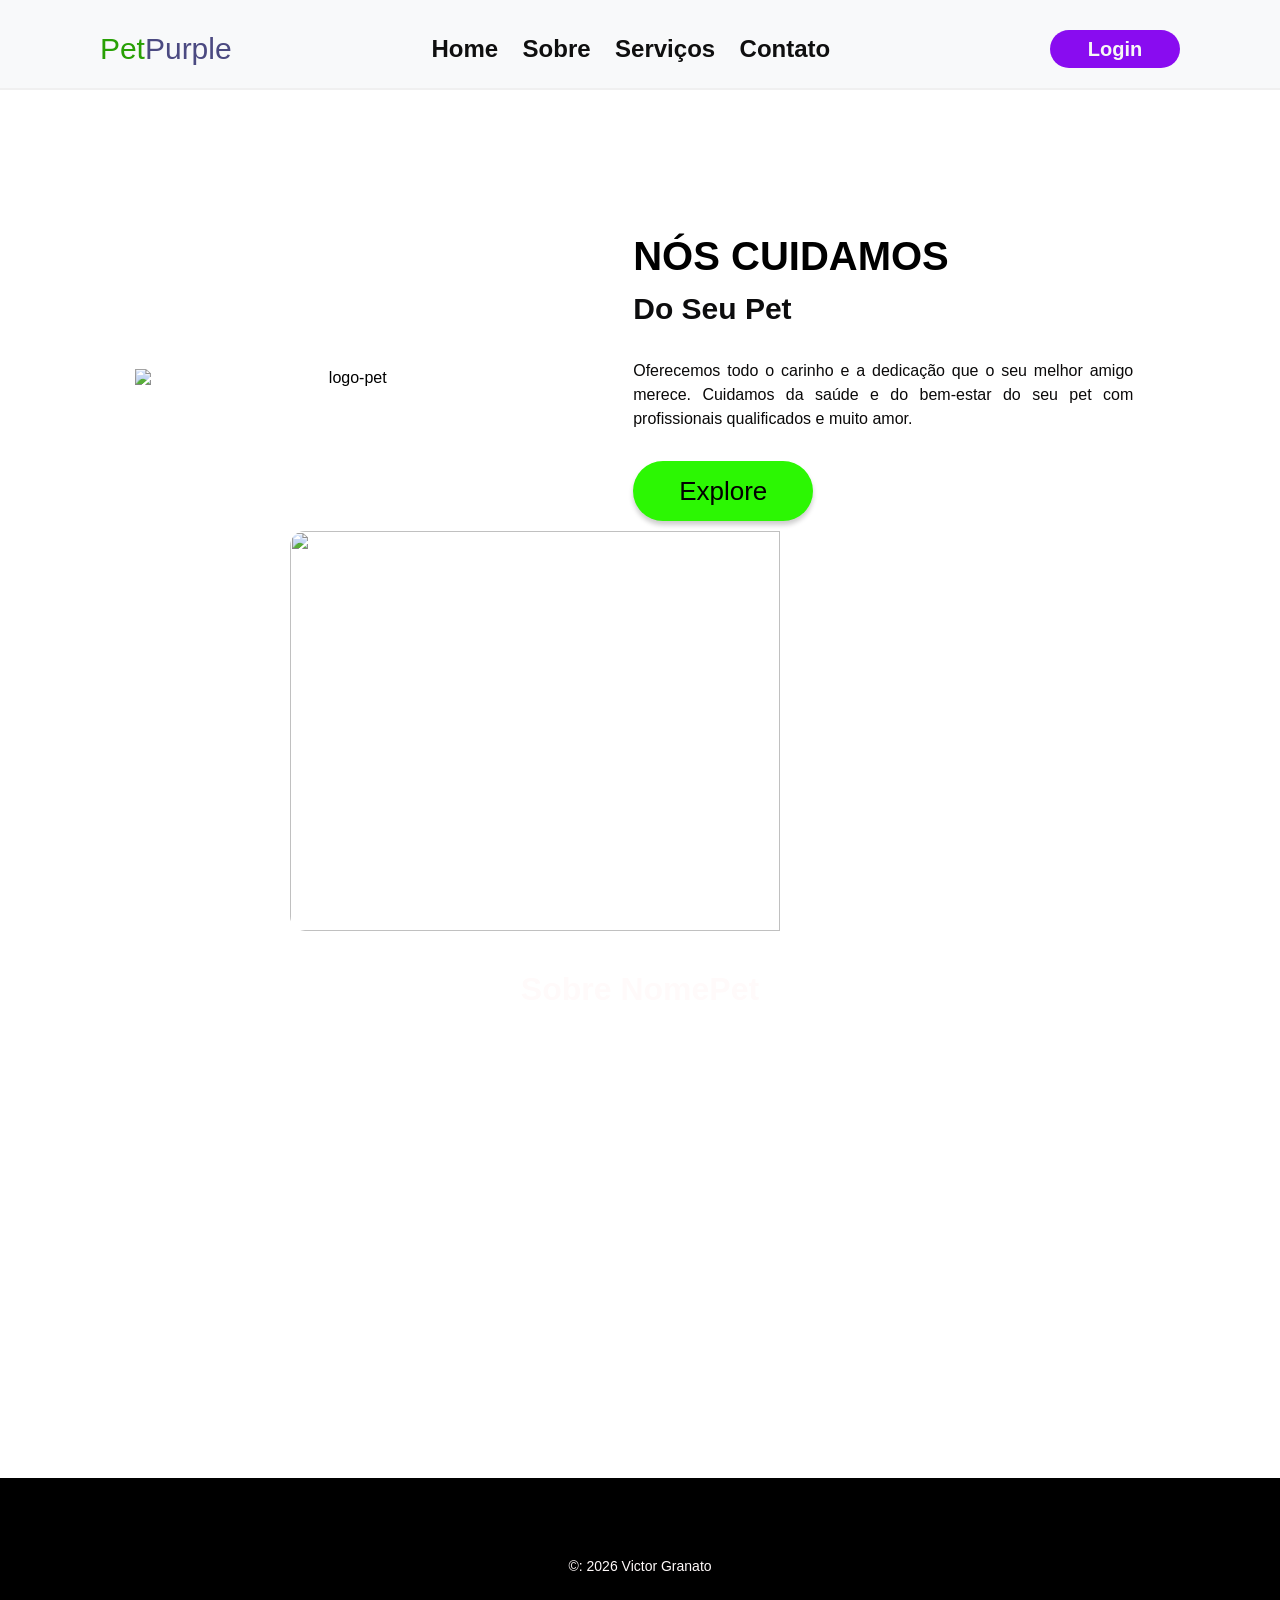
==== commit ce29d356: "Update index.html" ====
--- a/index.html
+++ b/index.html
@@ -16,8 +16,8 @@
         <div class="nome"><span class="n1">Pet</span><span class="n2">Purple</span></div>
         <nav>
             <ul>
-                <li><a href="index.html" link-menu">Home</a></li>
-                <li><a class="link-menu">Sobre</a></li>
+                <li><a class="index.html" link-menu">Home</a></li>
+                <li><a href="#sobre" class="link-menu">Sobre</a></li>
                 <li><a href="serviços.html" class="link-menu">Serviços</a></li>
                 <li><a class="link-menu">Contato</a></li>
             </ul>
@@ -38,12 +38,12 @@
     </div class=dogs-div>
         <img src="" class="img-dog">
         </div>
-        <selection class="sobre">
-            <h1 class="titulo-videp">Sobre NomePet</h1>
+        <selection id="sobre" class="sobre">
+            <h1 class="titulo-video">Sobre NomePet</h1>
             <iframe class="video" width="426" height="240" src="https://www.youtube.com/embed/6v4OgilckIc" title="10 minutos dos cachorrinhos MAIS FOFOS do mundo 🐶❤️" frameborder="0" allow="accelerometer; autoplay; clipboard-write; encrypted-media; gyroscope; picture-in-picture; web-share" referrerpolicy="strict-origin-when-cross-origin" allowfullscreen></iframe>
         </selection>
     <footer>
-        <p>&copy; 2026 Victor Granato</p>
+        <p>&copy: 2026 Victor Granato</p>
     </footer>
 
 
--- a/style.css
+++ b/style.css
@@ -121,12 +121,11 @@
 }
 footer{
     text-align: center;
-    background-color: #0a0a0a;
+    background-color: #000000;
     padding: 80px 0 80px 0;
     font-size: 14px;
     margin-top: 100px;
-    color: f0f0f0;
-
+    color: #fffafa;
 }
 .img-dog{
     display: block;
@@ -134,16 +133,15 @@
     max-width: 700px;
     height: 400px;
     object-fit: cover;
-    margin: 80px auto 0 auto;
+    margin: 10px auto 40px auto;
     border-radius: 15px;
 }
 .sobre{
     padding: 50px 0;
     background-color: #0a0a0a;
-
 }
 .video{
-    display: block
+    display: block;
     margin: 0 auto 0 auto;
     width: 70%;
     max-width: 640px;
@@ -151,6 +149,9 @@
     border-radius: 15px;
 }
 .titulo-video{
+    text-align: center;
+    margin-bottom: 20px;
+    color: #fffafa;
 
 }
 .card-secao{
@@ -251,6 +252,14 @@
 .img-dog{
     max-height: 250px;
 }
+.video{
+    display: block;
+    margin: 0 auto 0 auto;
+    width: 70%;
+    max-width: 640px;
+    height: 250px;
+    border-radius: 15px;
+}
 .h2-servicos{
 font-weight: 400;
 font-size: 22px;
